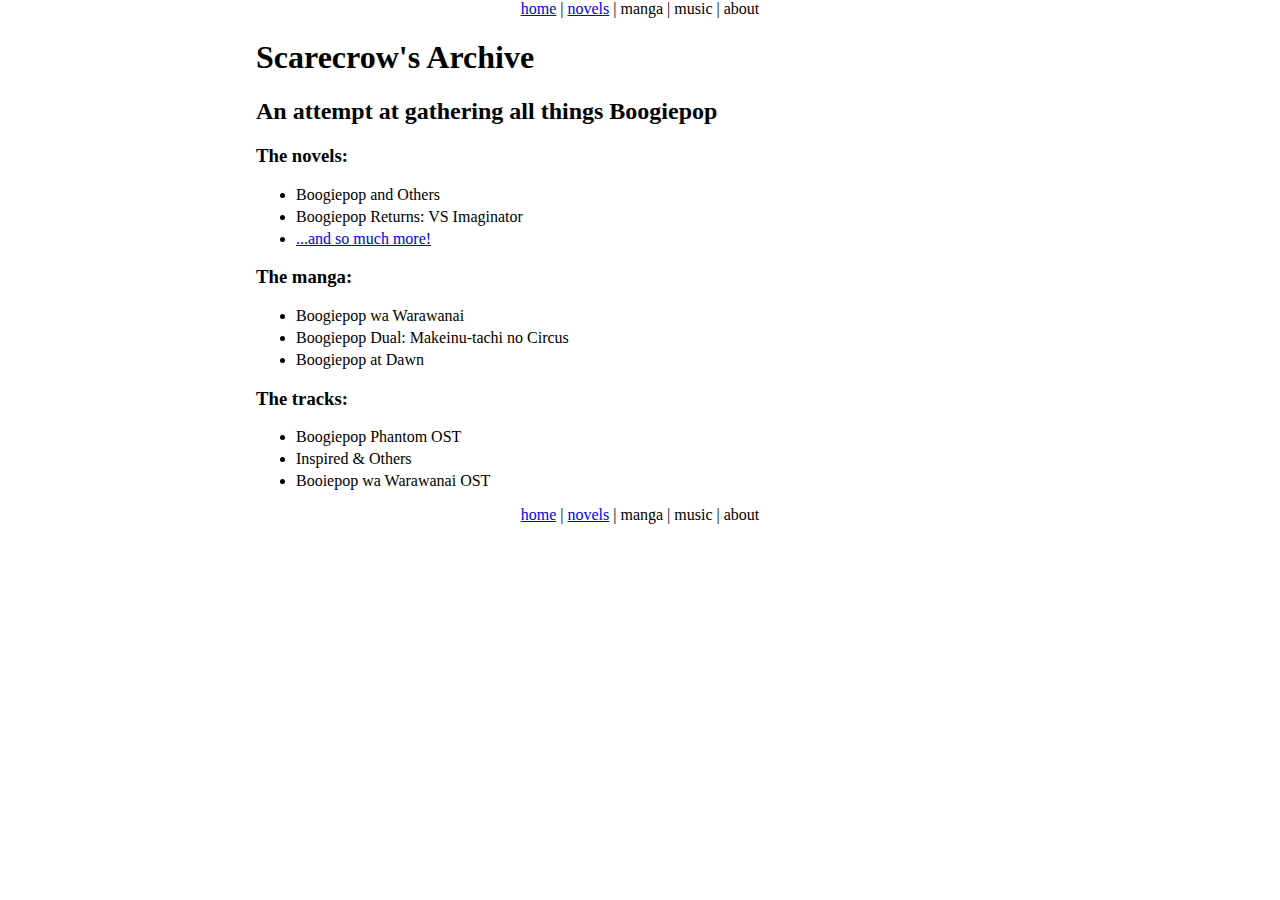
==== index.html @ 779d2658 "Move files" ====
<!DOCTYPE html>
<html lang="en">
  <head>
    <meta charset="UTF-8">
    <meta name="viewport" content="width=device-width, initial-scale=1.0">
    <meta http-equiv="X-UA-Compatible" content="ie=edge">
    <title>Scarecrow's Archive</title>
    <link rel="stylesheet" href="/css/defaults.css">
  </head>
  <body>
    <center><a href='/index.html'>home</a> | <a href='/novels.html'>novels</a> | <a>manga</a> | <a>music</a> | <a>about</a></center>
    <h1>Scarecrow's Archive</h1>
    <h2>An attempt at gathering all things Boogiepop</h2>
    <h3>The novels:</h3>
    <ul>
      <li><a>Boogiepop and Others</a></li>
      <li><a>Boogiepop Returns: VS Imaginator</a></li>
      <li><a href="/novels.html">...and so much more!</a></li>
    </ul>
    <h3>The manga:</h3>
    <ul>
      <li><a>Boogiepop wa Warawanai</a></li>
      <li><a>Boogiepop Dual: Makeinu-tachi no Circus</a></li>
      <li><a>Boogiepop at Dawn</a></li>
    </ul>
    <h3>The tracks:</h3>
    <ul>
      <li><a>Boogiepop Phantom OST</a></li>
      <li><a>Inspired & Others</a></li>
      <li><a>Booiepop wa Warawanai OST</a></li>
    </ul>
    <center><a href='/index.html'>home</a> | <a href='/novels.html'>novels</a> | <a>manga</a> | <a>music</a> | <a>about</a></center>
  </body>
</html>
---- css/defaults.css ----
/* responsive */
body{
  width: 95%;
  margin: 0 auto;
}
img{width: 100%;}

/* if screen width >= 768 px, make the body skinnier so it's easier to read*/
@media only screen and (min-width: 768px){
	body{max-width: 60% !important;}
}

* {
  box-sizing: border-box
}

li {
  margin-bottom: 0.25rem;
}
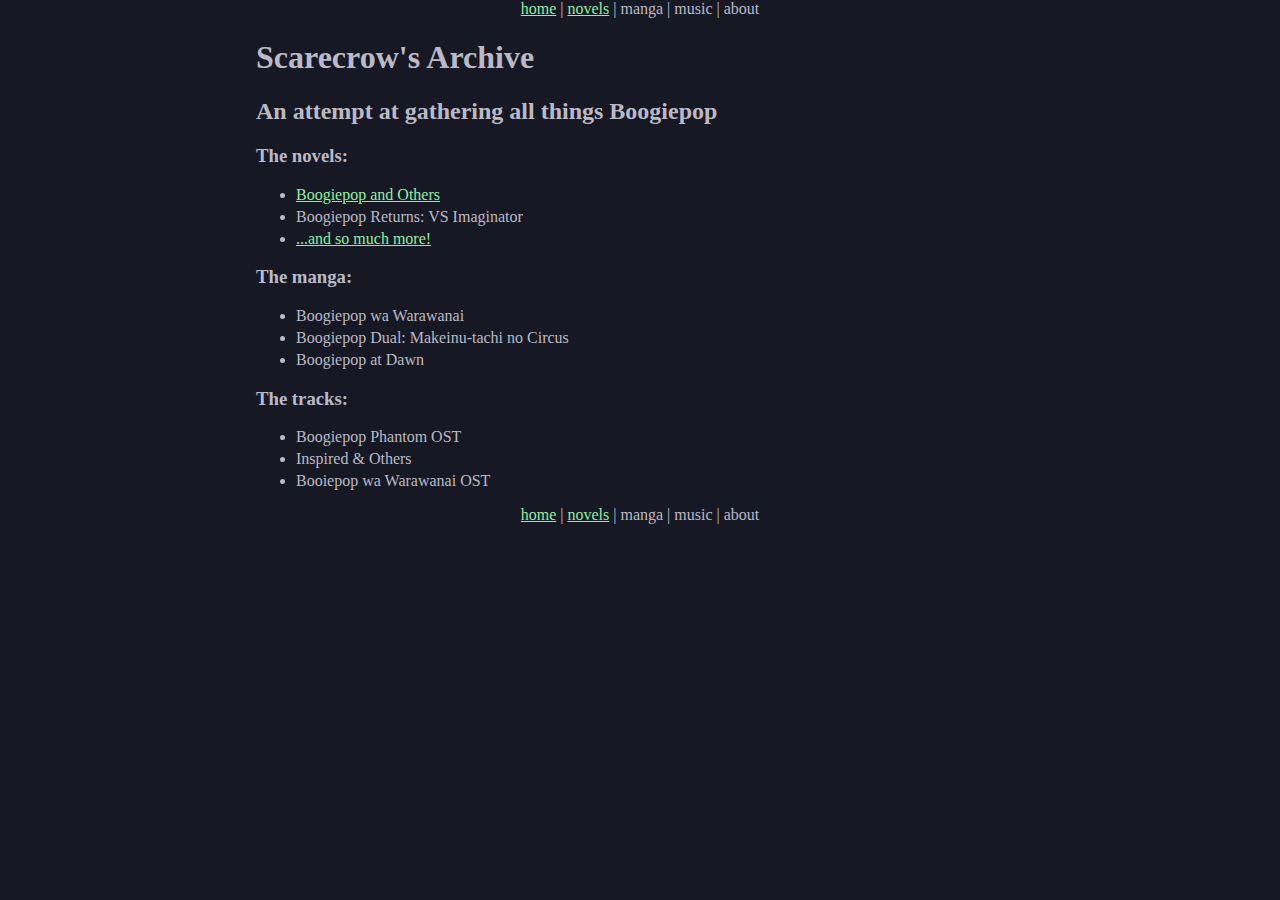
==== commit 535aac75: "Inject sample text in novel" ====
--- a/index.html
+++ b/index.html
@@ -13,7 +13,7 @@
     <h2>An attempt at gathering all things Boogiepop</h2>
     <h3>The novels:</h3>
     <ul>
-      <li><a>Boogiepop and Others</a></li>
+      <li><a href='/novels/boogiepop-and-others.html'>Boogiepop and Others</a></li>
       <li><a>Boogiepop Returns: VS Imaginator</a></li>
       <li><a href="/novels.html">...and so much more!</a></li>
     </ul>
--- a/css/defaults.css
+++ b/css/defaults.css
@@ -17,3 +17,14 @@
 li {
   margin-bottom: 0.25rem;
 }
+
+/* dark mode */
+body {
+  background: #161923;
+  /* color: #E8BD94; */
+  color: #BBB9C6;
+}
+
+a:link, a:visited {
+  color: #8FF0A4
+}
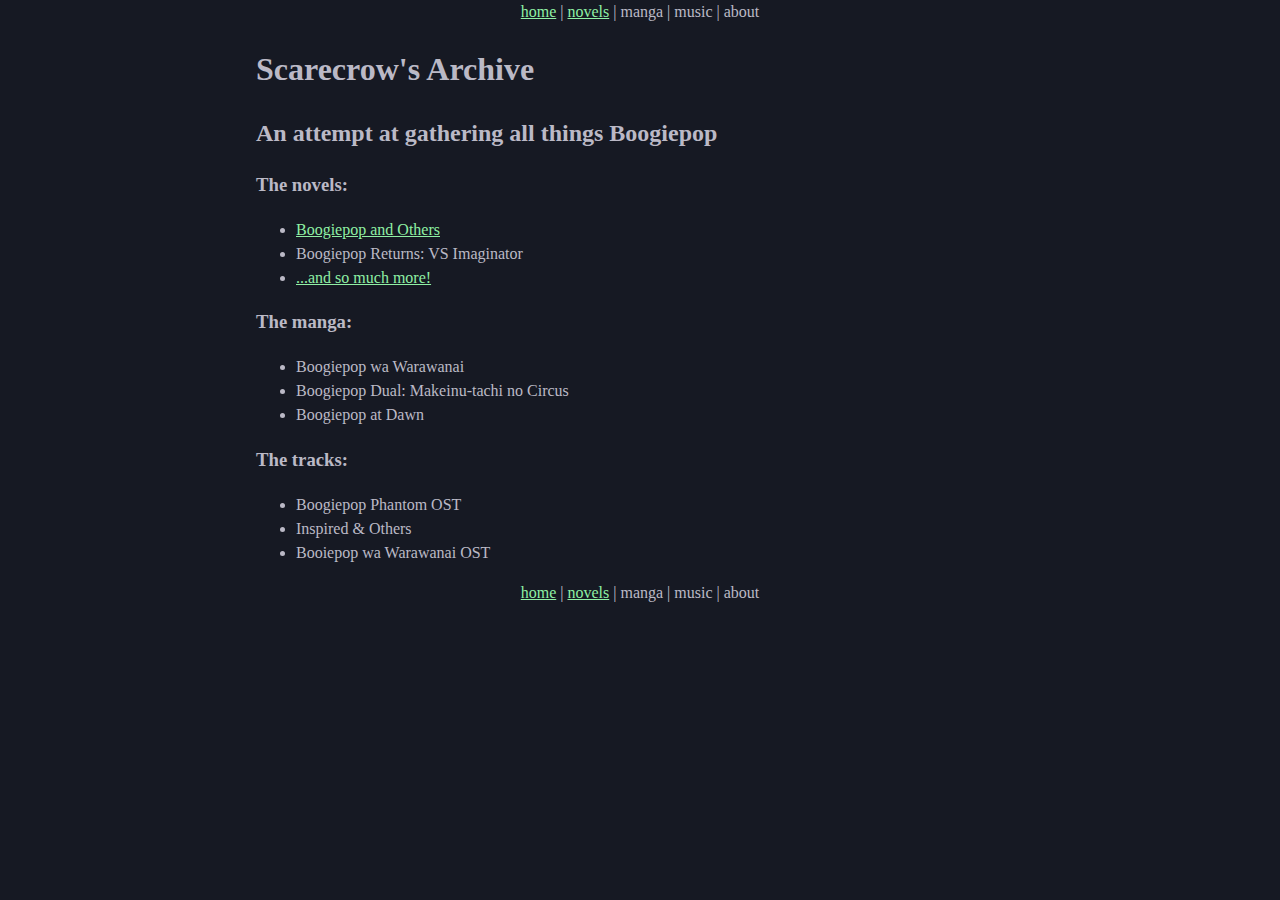
==== commit c249926b: "Adjust styling + spacing" ====
--- a/index.html
+++ b/index.html
@@ -1,19 +1,24 @@
 <!DOCTYPE html>
 <html lang="en">
   <head>
-    <meta charset="UTF-8">
-    <meta name="viewport" content="width=device-width, initial-scale=1.0">
-    <meta http-equiv="X-UA-Compatible" content="ie=edge">
+    <meta charset="UTF-8" />
+    <meta name="viewport" content="width=device-width, initial-scale=1.0" />
+    <meta http-equiv="X-UA-Compatible" content="ie=edge" />
     <title>Scarecrow's Archive</title>
-    <link rel="stylesheet" href="/css/defaults.css">
+    <link rel="stylesheet" href="/css/defaults.css" />
   </head>
   <body>
-    <center><a href='/index.html'>home</a> | <a href='/novels.html'>novels</a> | <a>manga</a> | <a>music</a> | <a>about</a></center>
+    <center>
+      <a href="/index.html">home</a> | <a href="/novels.html">novels</a> |
+      <a>manga</a> | <a>music</a> | <a>about</a>
+    </center>
     <h1>Scarecrow's Archive</h1>
     <h2>An attempt at gathering all things Boogiepop</h2>
     <h3>The novels:</h3>
     <ul>
-      <li><a href='/novels/boogiepop-and-others.html'>Boogiepop and Others</a></li>
+      <li>
+        <a href="/novels/boogiepop-and-others.html">Boogiepop and Others</a>
+      </li>
       <li><a>Boogiepop Returns: VS Imaginator</a></li>
       <li><a href="/novels.html">...and so much more!</a></li>
     </ul>
@@ -29,6 +34,9 @@
       <li><a>Inspired & Others</a></li>
       <li><a>Booiepop wa Warawanai OST</a></li>
     </ul>
-    <center><a href='/index.html'>home</a> | <a href='/novels.html'>novels</a> | <a>manga</a> | <a>music</a> | <a>about</a></center>
+    <center>
+      <a href="/index.html">home</a> | <a href="/novels.html">novels</a> |
+      <a>manga</a> | <a>music</a> | <a>about</a>
+    </center>
   </body>
 </html>
--- a/css/defaults.css
+++ b/css/defaults.css
@@ -1,30 +1,33 @@
 /* responsive */
-body{
+body {
   width: 95%;
   margin: 0 auto;
 }
-img{width: 100%;}
+
+img {
+  width: 100%;
+}
 
 /* if screen width >= 768 px, make the body skinnier so it's easier to read*/
-@media only screen and (min-width: 768px){
-	body{max-width: 60% !important;}
+@media only screen and (min-width: 768px) {
+  body {
+    max-width: 60% !important;
+  }
 }
 
 * {
-  box-sizing: border-box
-}
-
-li {
-  margin-bottom: 0.25rem;
+  box-sizing: border-box;
 }
 
 /* dark mode */
 body {
   background: #161923;
   /* color: #E8BD94; */
-  color: #BBB9C6;
+  color: #bbb9c6;
+  line-height: 1.5;
 }
 
-a:link, a:visited {
-  color: #8FF0A4
+a:link,
+a:visited {
+  color: #8ff0a4;
 }
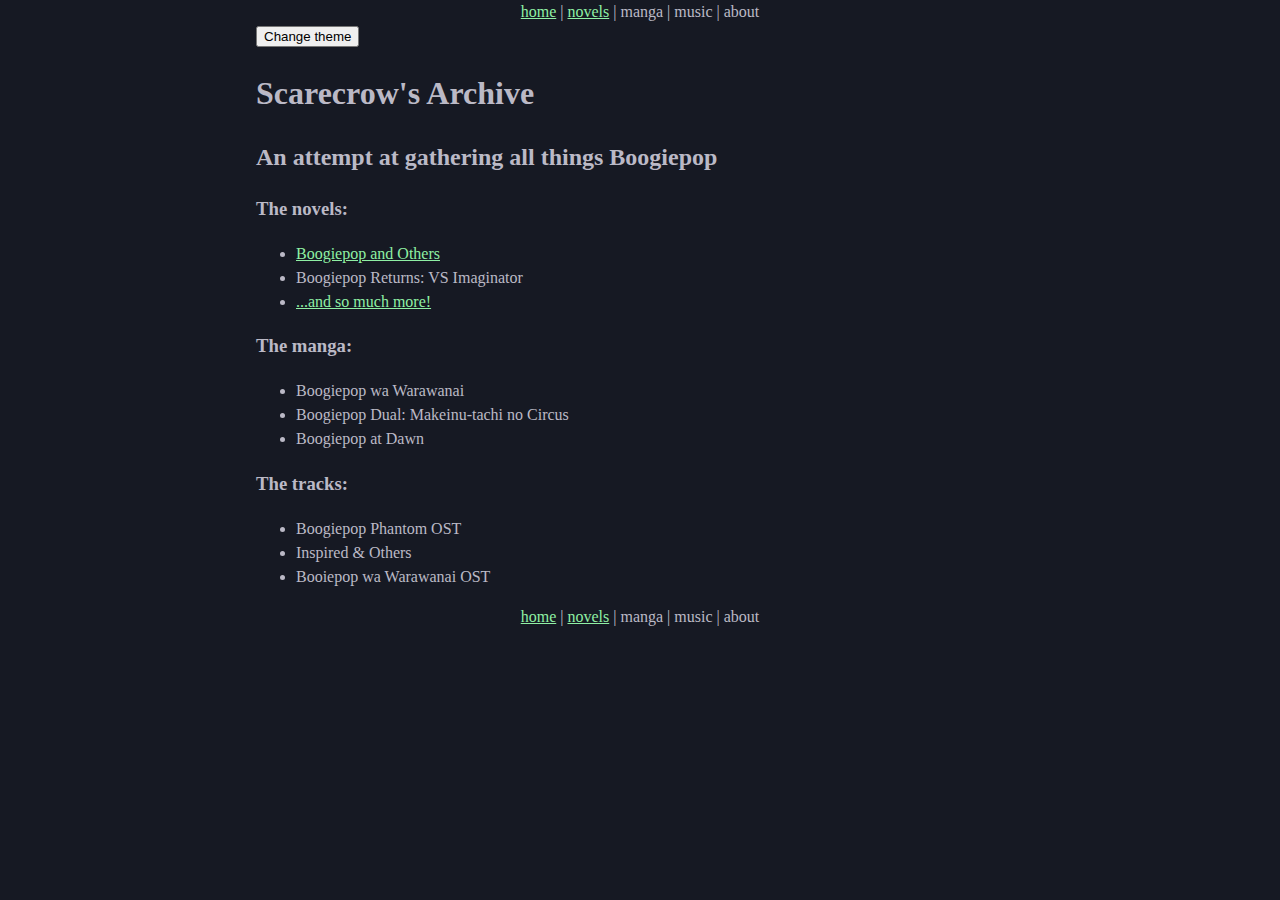
==== commit 6e9ab349: "Add css themes Introduce themes with custom CSS properties. Add a button on the homepage to test the" ====
--- a/index.html
+++ b/index.html
@@ -5,22 +5,23 @@
     <meta name="viewport" content="width=device-width, initial-scale=1.0" />
     <meta http-equiv="X-UA-Compatible" content="ie=edge" />
     <title>Scarecrow's Archive</title>
-    <link rel="stylesheet" href="/css/defaults.css" />
+    <link rel="stylesheet" href="css/defaults.css" />
   </head>
   <body>
     <center>
-      <a href="/index.html">home</a> | <a href="/novels.html">novels</a> |
+      <a href="index.html">home</a> | <a href="novels.html">novels</a> |
       <a>manga</a> | <a>music</a> | <a>about</a>
     </center>
+    <button id="change-theme">Change theme</button>
     <h1>Scarecrow's Archive</h1>
     <h2>An attempt at gathering all things Boogiepop</h2>
     <h3>The novels:</h3>
     <ul>
       <li>
-        <a href="/novels/boogiepop-and-others.html">Boogiepop and Others</a>
+        <a href="novels/boogiepop-and-others.html">Boogiepop and Others</a>
       </li>
       <li><a>Boogiepop Returns: VS Imaginator</a></li>
-      <li><a href="/novels.html">...and so much more!</a></li>
+      <li><a href="novels.html">...and so much more!</a></li>
     </ul>
     <h3>The manga:</h3>
     <ul>
@@ -35,8 +36,9 @@
       <li><a>Booiepop wa Warawanai OST</a></li>
     </ul>
     <center>
-      <a href="/index.html">home</a> | <a href="/novels.html">novels</a> |
+      <a href="index.html">home</a> | <a href="novels.html">novels</a> |
       <a>manga</a> | <a>music</a> | <a>about</a>
     </center>
+    <script src="scripts.js"></script>
   </body>
 </html>
--- a/css/defaults.css
+++ b/css/defaults.css
@@ -19,15 +19,27 @@
   box-sizing: border-box;
 }
 
-/* dark mode */
+/* dark mode*/
+:root.dark {
+  --base-bg: #161923;
+  --base-text-color: #bbb9c6;
+  --base-link-color: #8ff0a4;
+}
+
+:root.light {
+  --base-bg: white;
+  --base-text-color: black;
+  --base-link-color: blue;
+}
+
 body {
-  background: #161923;
+  background: var(--base-bg);
   /* color: #E8BD94; */
-  color: #bbb9c6;
+  color: var(--base-text-color);
   line-height: 1.5;
 }
 
 a:link,
 a:visited {
-  color: #8ff0a4;
+  color: var(--base-link-color, blue);
 }
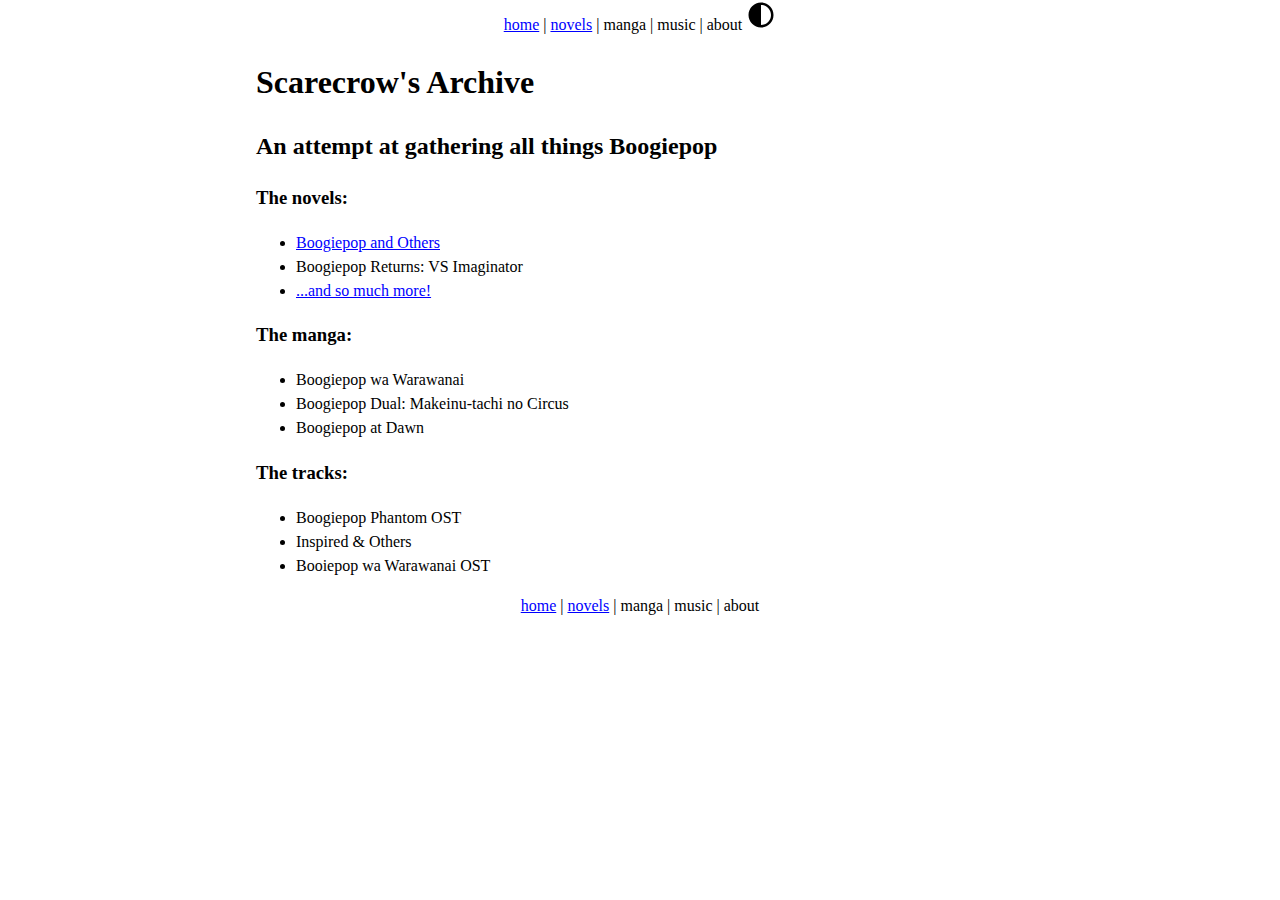
==== commit fe465472: "Update theme switching button" ====
--- a/index.html
+++ b/index.html
@@ -11,8 +11,37 @@
     <center>
       <a href="index.html">home</a> | <a href="novels.html">novels</a> |
       <a>manga</a> | <a>music</a> | <a>about</a>
+      <svg
+          viewBox="0 0 24 24"
+          version="1.1"
+          xmlns="http://www.w3.org/2000/svg"
+          xmlns:xlink="http://www.w3.org/1999/xlink"
+          fill="#000000"
+          id="icon--theme-switch"
+        >
+          <g id="SVGRepo_bgCarrier" stroke-width="0"></g>
+          <g
+            id="SVGRepo_tracerCarrier"
+            stroke-linecap="round"
+            stroke-linejoin="round"
+          ></g>
+          <g id="SVGRepo_iconCarrier">
+            <g
+              id="🔍-Product-Icons"
+              stroke="none"
+              stroke-width="1"
+              fill="none"
+              fill-rule="evenodd"
+            >
+              <g id="svg--theme-switch-color" fill="#212121" fill-rule="nonzero">
+                <path
+                  d="M12,22 C17.5228475,22 22,17.5228475 22,12 C22,6.4771525 17.5228475,2 12,2 C6.4771525,2 2,6.4771525 2,12 C2,17.5228475 6.4771525,22 12,22 Z M12,20 L12,4 C16.418278,4 20,7.581722 20,12 C20,16.418278 16.418278,20 12,20 Z"
+                ></path>
+              </g>
+            </g>
+          </g>
+        </svg>
     </center>
-    <button id="change-theme">Change theme</button>
     <h1>Scarecrow's Archive</h1>
     <h2>An attempt at gathering all things Boogiepop</h2>
     <h3>The novels:</h3>
--- a/css/defaults.css
+++ b/css/defaults.css
@@ -43,3 +43,13 @@
 a:visited {
   color: var(--base-link-color, blue);
 }
+
+/* Theme Switch button */
+#icon--theme-switch {
+  max-width: 30px;
+  cursor: pointer;
+}
+
+#svg--theme-switch-color {
+  fill: var(--base-text-color, #24283b);
+}
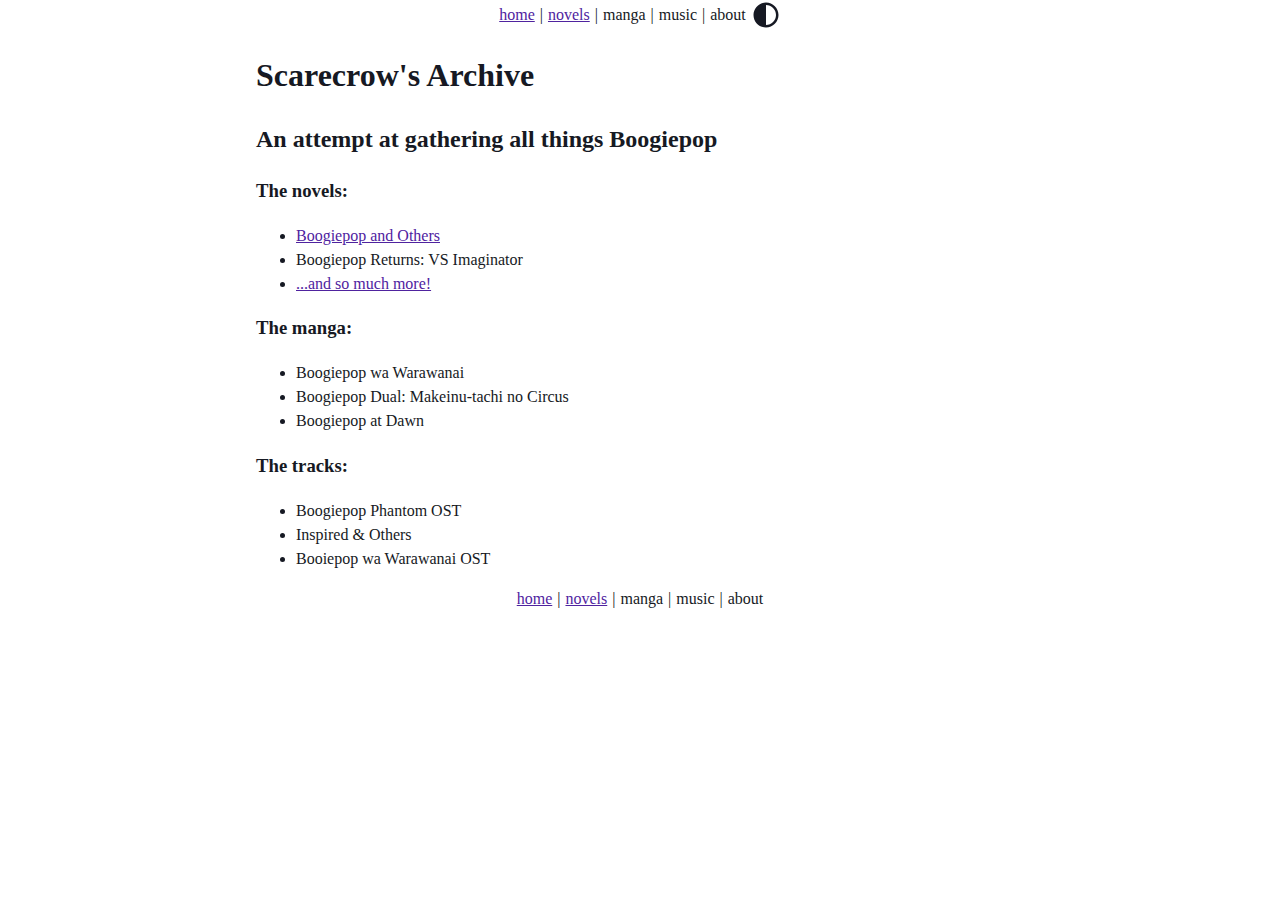
==== commit 00b4d1fc: "Change from center to nav w/ flex" ====
--- a/index.html
+++ b/index.html
@@ -8,7 +8,7 @@
     <link rel="stylesheet" href="css/defaults.css" />
   </head>
   <body>
-    <center>
+    <nav>
       <a href="index.html">home</a> | <a href="novels.html">novels</a> |
       <a>manga</a> | <a>music</a> | <a>about</a>
       <svg
@@ -41,7 +41,7 @@
             </g>
           </g>
         </svg>
-    </center>
+    </nav>
     <h1>Scarecrow's Archive</h1>
     <h2>An attempt at gathering all things Boogiepop</h2>
     <h3>The novels:</h3>
@@ -64,10 +64,10 @@
       <li><a>Inspired & Others</a></li>
       <li><a>Booiepop wa Warawanai OST</a></li>
     </ul>
-    <center>
+    <nav>
       <a href="index.html">home</a> | <a href="novels.html">novels</a> |
       <a>manga</a> | <a>music</a> | <a>about</a>
-    </center>
+    </nav>
     <script src="scripts.js"></script>
   </body>
 </html>
--- a/css/defaults.css
+++ b/css/defaults.css
@@ -27,11 +27,17 @@
 }
 
 :root.light {
-  --base-bg: white;
-  --base-text-color: black;
-  --base-link-color: blue;
+  --base-bg: #fff;
+  --base-text-color: #161923;
+  --base-link-color: #4f239f;
 }
 
+nav {
+  display: flex;
+  align-items: center;
+  justify-content: center;
+  gap: 5px;
+}
 body {
   background: var(--base-bg);
   /* color: #E8BD94; */
